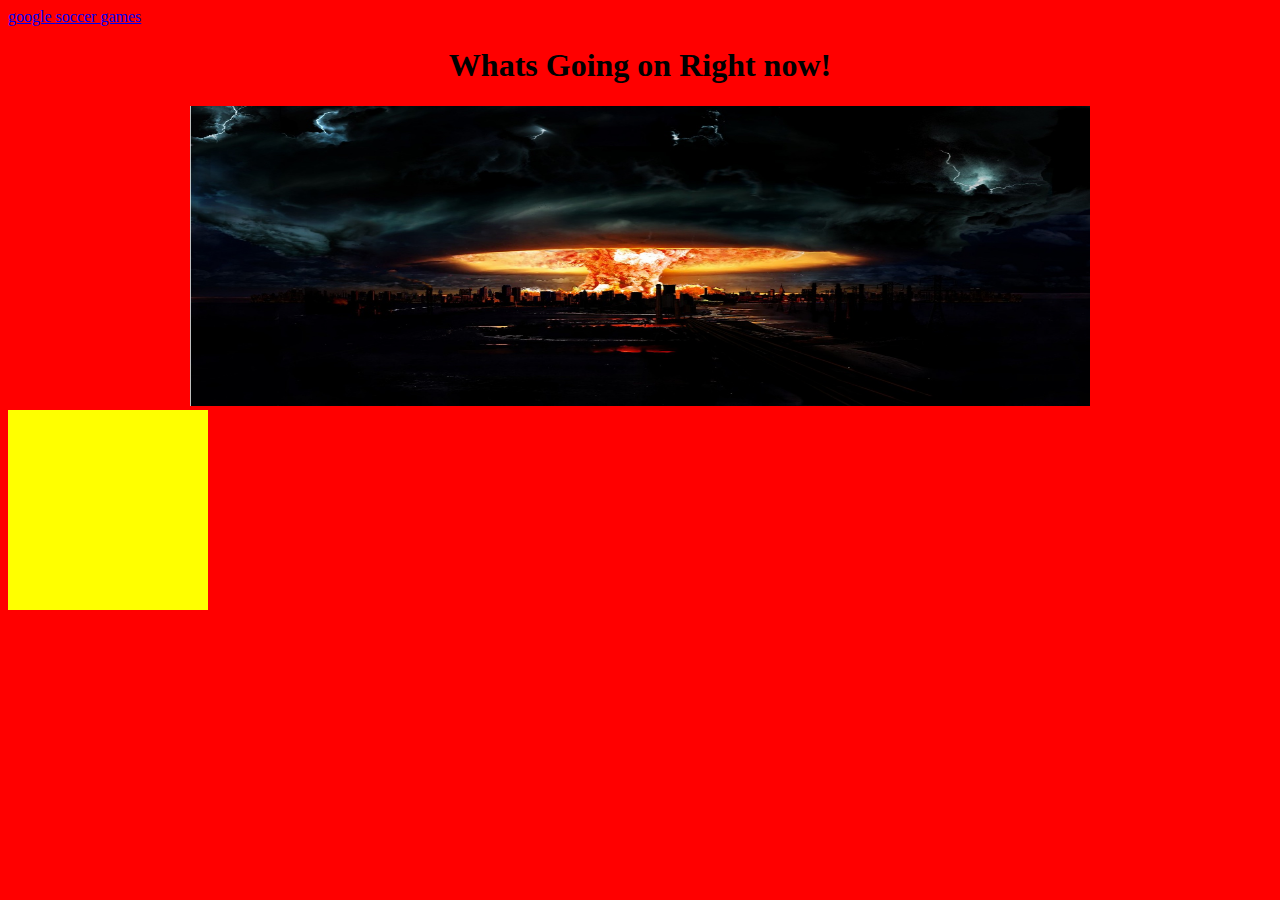
==== index.html @ 415f4198 "added xaviers files" ====
<!DOCTYPE html>
<html>
    <head>
        <title>
            Microsoft
        </title>
        <meta http-equiv="Content-Type" content="text/html; charset=UTF-8">
        <link rel="stylesheet" type="text/css" href="style.css">
    </head>
    <body>
        <nav>
            <a href="http://www.google.com">
                google
            </a>
            <a href="http://www.google.com">
                soccer
            </a>
            <a href="http://www.google.com">
                games
            </a>
        </nav>
        <div>
            <h1>
                <center>
                    Whats Going on Right now!
                </center>
            </h1>
        </div>
            <center>
                <img src="nuke.jpg" height="300px" width="900px">
            </center>  
            <article>
                
            </article>
    </body>
</html>
---- style.css ----
html{
    
}

root { 
    display: block;
}

body {
    background-color: red;
    
}

head {
    height: 200px;
    width: 200px;
}

nav {
    display: inline-block;
    /*
    height: 200px;
    width: 200px;
    */
}

article {
    background-color: yellow;
    height: 200px;
    width: 200px;   
    
}
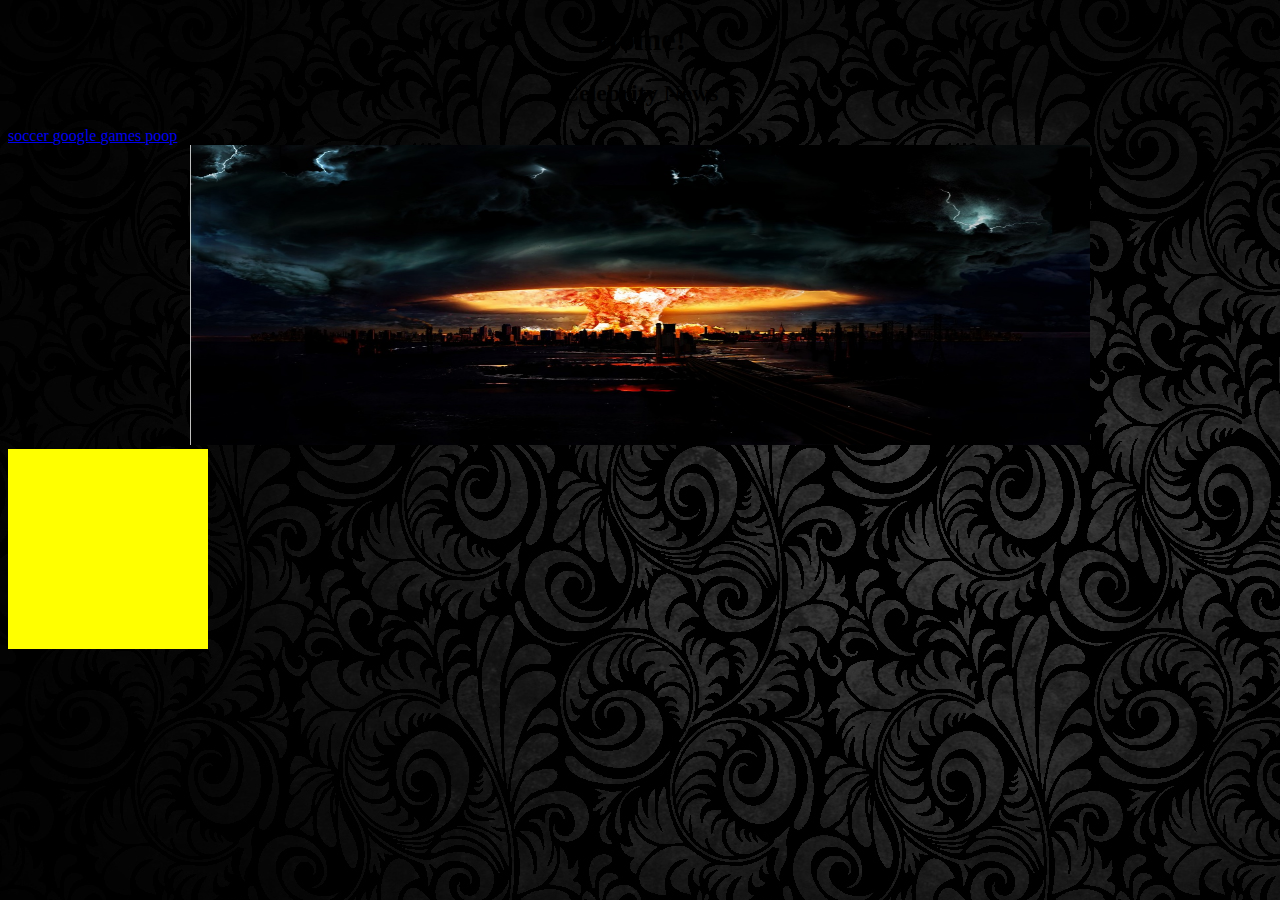
==== commit ab02934d: "added more to home page" ====
--- a/index.html
+++ b/index.html
@@ -9,29 +9,61 @@
         <link rel="stylesheet" type="text/css" href="style.css">
     </head>
     <body>
-        <nav>
-            <a href="http://www.google.com">
-                google
-            </a>
-            <a href="http://www.google.com">
-                soccer
-            </a>
-            <a href="http://www.google.com">
-                games
-            </a>
-        </nav>
-        <div>
-            <h1>
+        <div>            
                 <center>
-                    Whats Going on Right now!
+                    <h1>
+                        Home!
+                    </h1>
+                    <h2>
+                        Celebrity News
+                    </h2>
                 </center>
-            </h1>
         </div>
+            <nav>
+                <a href="soccer/index.html">
+                    soccer
+                </a>
+                <a href="http://www.google.com">
+                    google
+                </a>
+                <a href="games/index.html">
+                    games
+                </a>
+                <a href="http://www.google.com">
+                    poop
+                </a>
+            </nav>
             <center>
                 <img src="nuke.jpg" height="300px" width="900px">
             </center>  
             <article>
+                <script src="http://ajax.googleapis.com/ajax/libs/jquery/1.11.0/jquery.min.js"></script>
+		<script type="text/javascript">
+			// where are we getting the content from?
+			$.ajax('https://api.datamarket.azure.com/Bing/Search/News?$format=json&Query=%27celebrities%27', {
+				headers: {
+					// give them our account details
+					'Authorization': 'Basic ' + btoa('N95x+ajghz4OP94AMQgR46/TkWDBwxmtatNd5Wkvkrc:N95x+ajghz4OP94AMQgR46/TkWDBwxmtatNd5Wkvkrc')
+				}
+			}).done(function(data) {
+				var news = data.d;
+				// we loop through each of the results returned by Microsoft
+				for(var i = 0; i < news.results.length; i++) {
+					// for each of the results, we take the title, url, and descrition out, and parse them into HTML
+					var html = '<div class="art">';
+					html += '<a href="' + news.results[i].Url + '">';
+					html += '<h3>' + news.results[i].Title + '</h3>';
+					html += '</a>';
+					html += '<p>' + news.results[i].Description + '</p>';
+ 
+					// we put the html we just generated into the news div.
+					$("#news").append(html);
+				}
+			});
+		</script>
+            </article>
+                <div id="news">
                 
-            </article>
+                </div>
     </body>
 </html>
--- a/style.css
+++ b/style.css
@@ -8,8 +8,7 @@
 }
 
 body {
-    background-color: red;
-    
+    background-image: url("floral.jpeg");
 }
 
 head {
@@ -30,4 +29,9 @@
     height: 200px;
     width: 200px;   
     
-}+}
+
+.art {
+    background-color: black;
+    color: white;
+}
